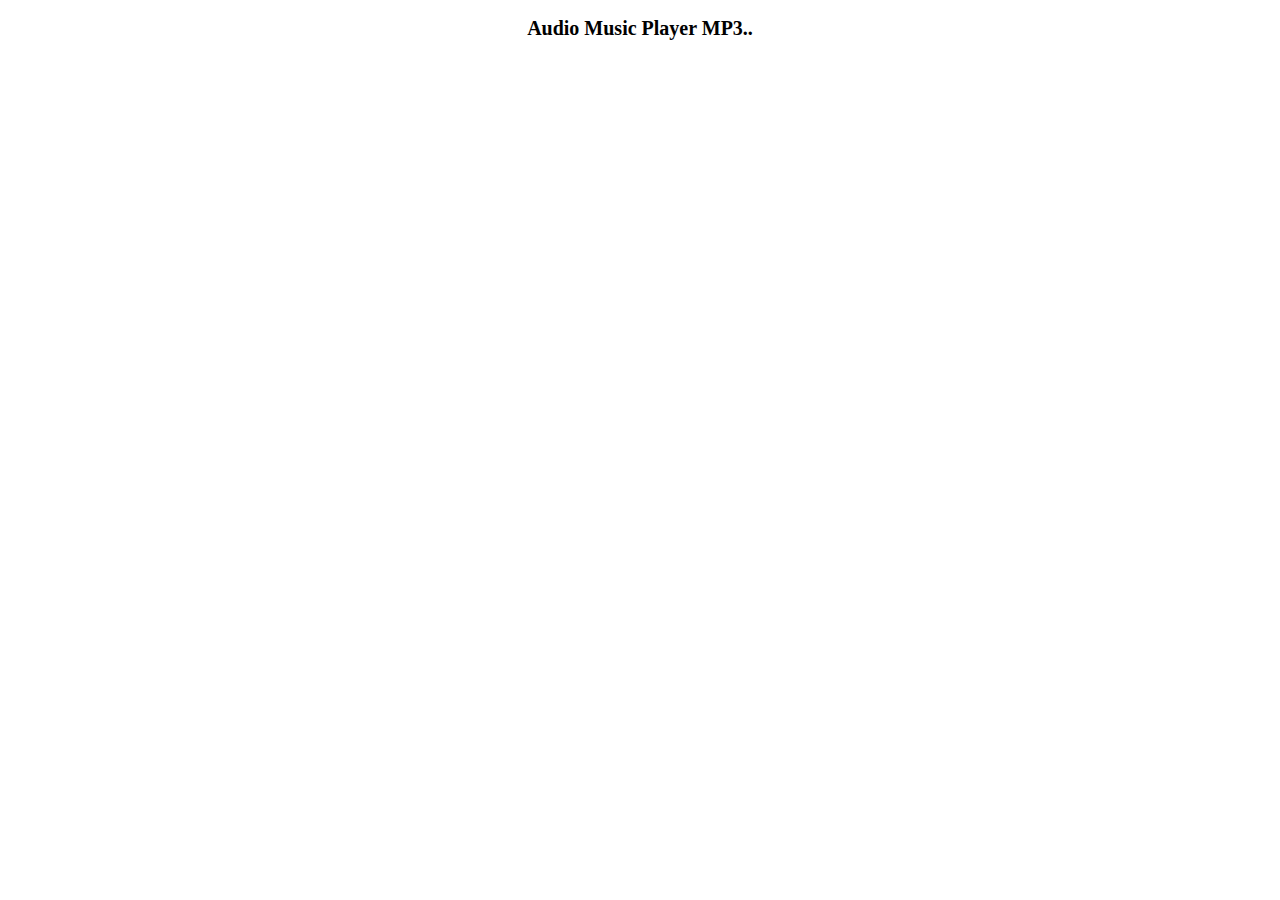
==== index.html @ 8787da69 "create MP3 music player" ====
<!DOCTYPE html>
<html lang="en">
<head>
	<meta charset="UTF-8">
	<meta name="viewport" content="width=device-width, initial-scale=1.0">
	<link rel="stylesheet" href="./styles.css"/>
	<title>Music Player</title>
</head>
<body>
	<h2>Audio Music Player MP3..</h2>
</body>
<script src="./App.js"></script>
</html>
---- styles.css ----
.{
     margin: 0px;
     padding: 0px;
     box-sizing: border-box;
}

h2{
     text-align: center;
     font-size: 20px;
     
}
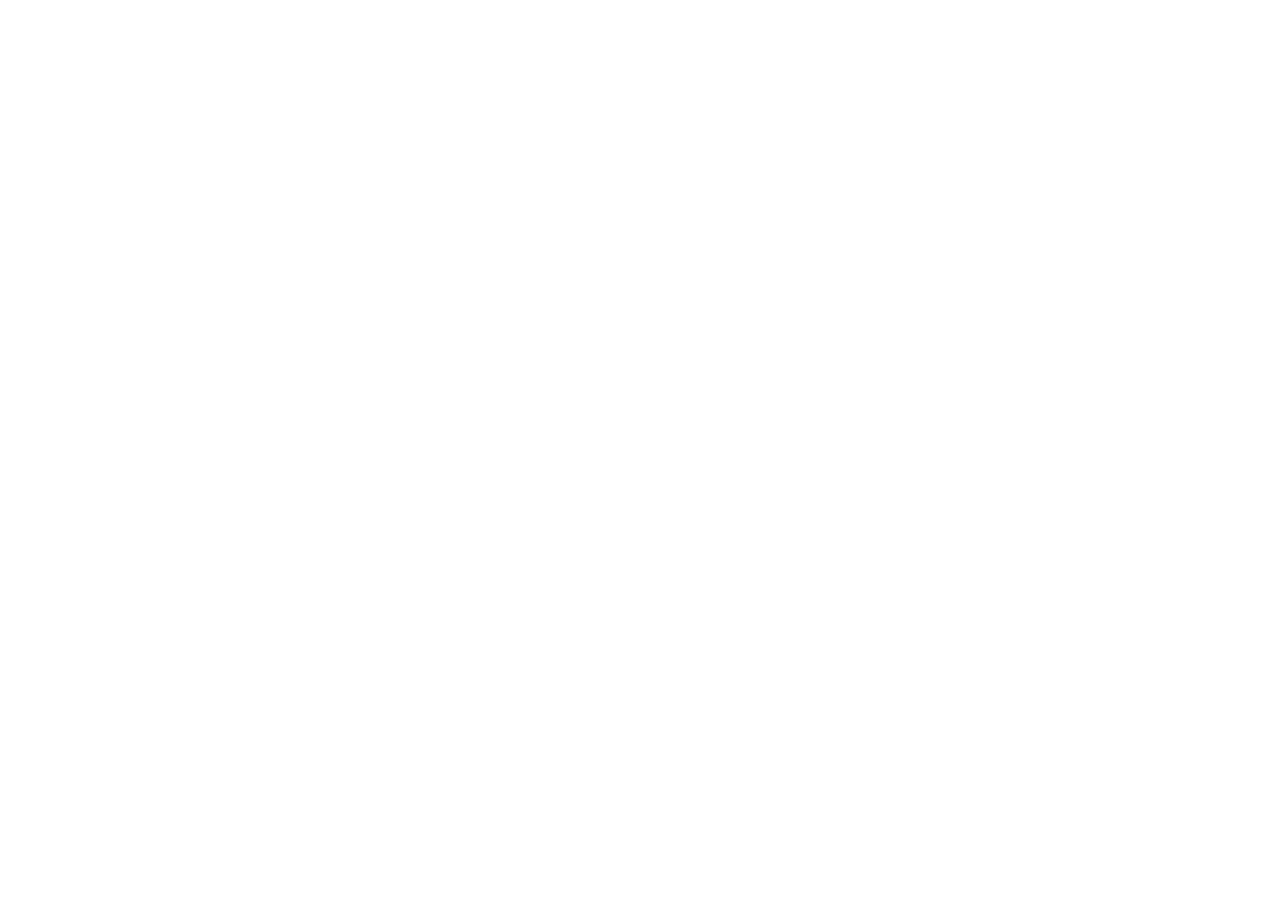
==== commit 48e5e499: "Some Changes" ====
--- a/index.html
+++ b/index.html
@@ -7,7 +7,7 @@
 	<title>Music Player</title>
 </head>
 <body>
-	<h2>Audio Music Player MP3..</h2>
+
 </body>
 <script src="./App.js"></script>
 </html>--- a/styles.css
+++ b/styles.css
@@ -1,11 +1,93 @@
-.{
-     margin: 0px;
-     padding: 0px;
-     box-sizing: border-box;
+@import url("https://fonts.googleapis.com/css2?family=Jost:wght@200;500&display=swap");
+* {
+  margin: 0px;
+  padding: 0px;
+  box-sizing: border-box;
 }
 
-h2{
-     text-align: center;
-     font-size: 20px;
+h2 {
+  text-align: center;
+  font-size: 20px;
+}
+
+html {
+  font-size: 62.5%;
+  font-family: "Jost", sans-serif;
+}
+.main_div {
+  width: 100vw;
+  height: 100vh;
+  background-color: #f6f6f6;
+  display: grid;
+  place-items: center;
+}
+.music_container {
+  width: 35rem;
+  height: 55rem;
+  background-color: #ffffff;
+  border-radius: 2rem;
+  box-shadow: 0 1.2rem 3rem 0.5rem rgba(0, 0, 0, 0.2);
+  padding: 3rem;
+  text-align: center;
+}
+
+.music_container #title {
+  text-transform: uppercase;
+  letter-spacing: 0.2rem;
+  word-spacing: 0.5rem;
+  color: #171717;
+  margin: 2rem 0 0.5rem 0;
+  font-size: 2.5rem;
+  font-weight: 500;
+  text-shadow: 0 0.3rem 0.5rem rgba(0, 0, 0, 0.3);
+}
+
+.music_container #artist {
+  color: #cccaca;
+  text-transform: capitalize;
+  letter-spacing: 0.1rem;
+  font-size: 2rem;
+  margin-bottom: 4rem;
+  font-weight: 300;
+}
+.img_container {
+  width: 25rem;
+  height: 25rem;
+  margin: auto;
+}
+
+img {
+  box-shadow: 0 1.2rem 3rem 0.5rem rgba(0, 0, 0, 0.4);
+  width: 100%;
+  border-radius: 50%;
+  object-fit: cover;
+  height: 100%;
+}
+
+.music_controls {
+     width: 20rem;
+     display: flex;
+     justify-content: space-between;
+     margin: auto;
+     margin-top: 3rem;
+}
+
+.music_controls .fas{
+     columns: #000;
+     font-size: 2rem;
+     cursor: pointer;
+     filter: drop-shadow(10.2rem 3rem 00.5rem rgba(0,0,0,0.4));
+}
+
+.music_controls .main_button{
+     width: 5rem;
+     height: 5rem;
+     border-radius: 50%;
+     background-color: #111;
+     color: #f6f6f6;
+     font-size: 1.4rem;
+}
+
+.music_controls .fas:hover{
      
-}+}
